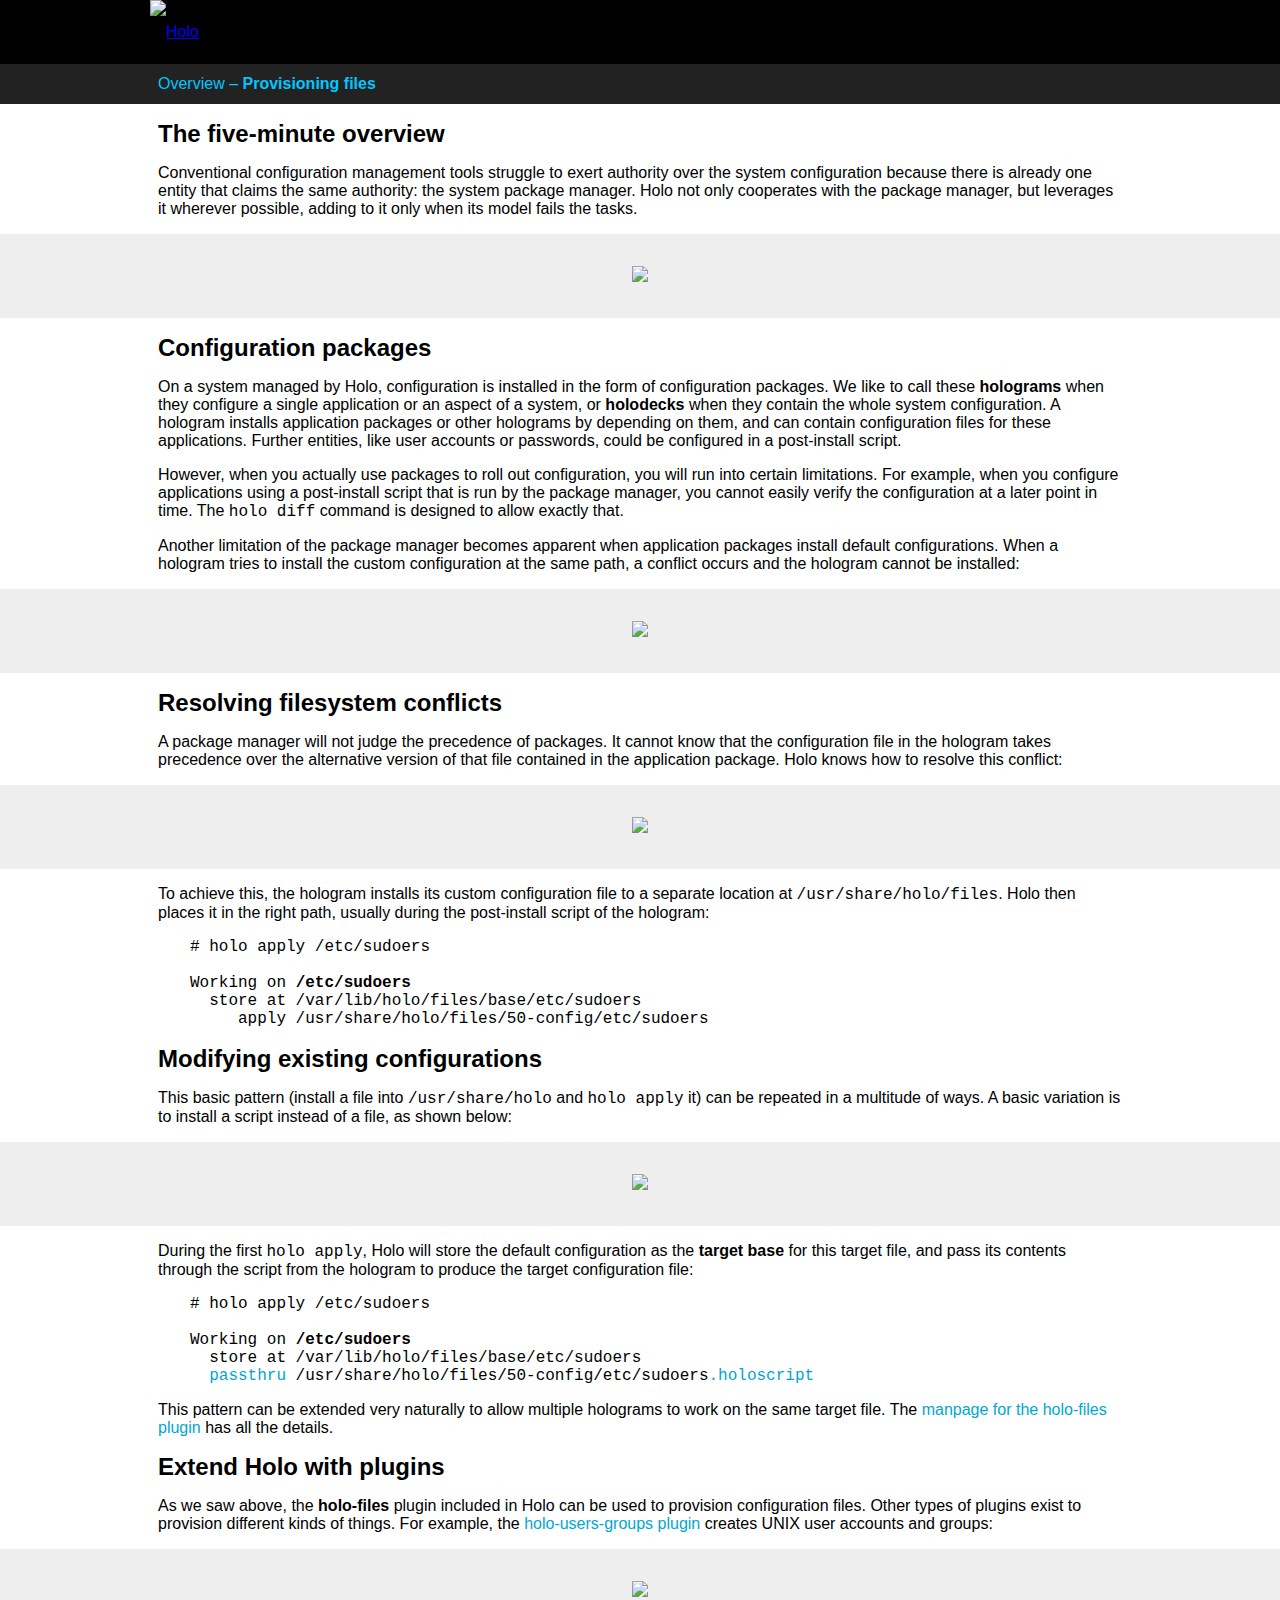
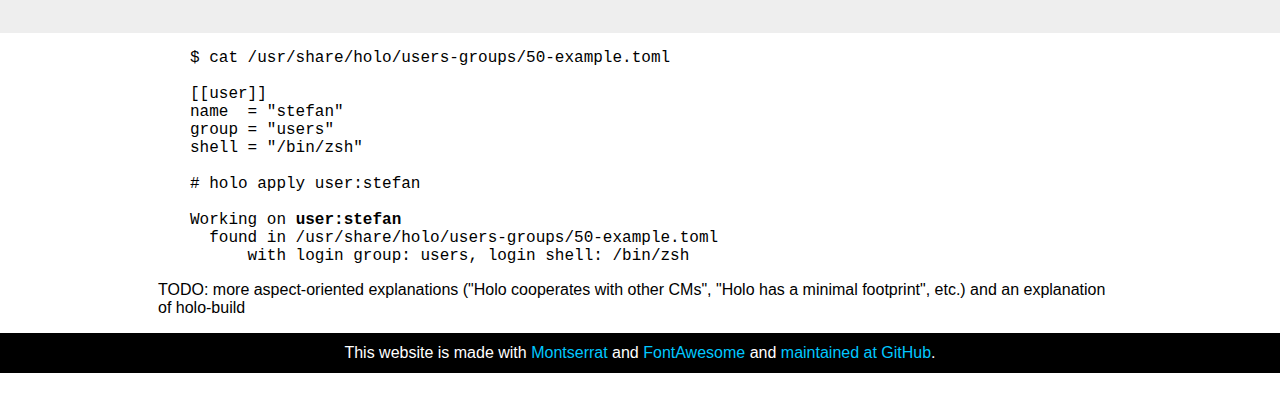
==== website/files.html @ a2f8c229 "new overview.html" ====
<!doctype html>
<html lang="en">
<head>
    <meta charset="utf-8">
    <meta name="viewport" content="width=device-width, initial-scale=1">
    <title>Holo - Minimalistic Configuration Management</title>
    <link rel="stylesheet" type="text/css" href="./site.css">
    <link rel="stylesheet" type="text/css" href="./font/font-awesome.min.css">
</head>
<body>
    <header id="primary">
        <div id="header-icon" class="fixed-width">
            <a href="overview.html"><img src="img/holo-logo.svg" alt="Holo" title="Go to overview"></a>
        </div>
        <div id="header-buttons" class="fixed-width">
            <a href="https://twitter.com/holocm" title="Follow on Twitter"><i class="fa fa-twitter"></i></a>
            <a href="https://github.com/holocm" title="Fork on GitHub"><i class="fa fa-github"></i></a>
        </div>
    </header>
    <header id="secondary">
        <div class="fixed-width">
          <a href="./overview.html">Overview</a>
          &ndash;
          <a href="./files.html" class="current">Provisioning files</a>
        </div>
    </header>
    <div id="content-container">
        <div class="fixed-width clearfix">
            <h1>The five-minute overview</h1>
            <p>Conventional configuration management tools struggle to exert authority over the system configuration because there is already one entity that claims the same authority: the system package manager. Holo not only cooperates with the package manager, but leverages it wherever possible, adding to it only when its model fails the tasks.</p>
        </div>
        <div class="standout"><img src="img/diagram-files1.svg"></div>
        <div class="fixed-width clearfix">
            <h1>Configuration packages</h1>
            <p>On a system managed by Holo, configuration is installed in the form of configuration packages. We like to call these <b>holograms</b> when they configure a single application or an aspect of a system, or <b>holodecks</b> when they contain the whole system configuration. A hologram installs application packages or other holograms by depending on them, and can contain configuration files for these applications. Further entities, like user accounts or passwords, could be configured in a post-install script.</p>
            <p>However, when you actually use packages to roll out configuration, you will run into certain limitations. For example, when you configure applications using a post-install script that is run by the package manager, you cannot easily verify the configuration at a later point in time. The <tt>holo diff</tt> command is designed to allow exactly that.</p>
            <p>Another limitation of the package manager becomes apparent when application packages install default configurations. When a hologram tries to install the custom configuration at the same path, a conflict occurs and the hologram cannot be installed:</p>
        </div>
        <div class="standout"><img src="img/diagram-files2.svg"></div>
        <div class="fixed-width clearfix">
            <h1>Resolving filesystem conflicts</h1>
            <p>A package manager will not judge the precedence of packages. It cannot know that the configuration file in the hologram takes precedence over the alternative version of that file contained in the application package. Holo knows how to resolve this conflict:</p>
        </div>
        <div class="standout"><img src="img/diagram-files3.svg"></div>
        <div class="fixed-width clearfix">
            <p>To achieve this, the hologram installs its custom configuration file to a separate location at <code>/usr/share/holo/files</code>. Holo then places it in the right path, usually during the post-install script of the hologram:</p>
            <pre><code># holo apply /etc/sudoers

Working on <b>/etc/sudoers</b>
  store at /var/lib/holo/files/base/etc/sudoers
     apply /usr/share/holo/files/50-config/etc/sudoers</code></pre>
            <h1>Modifying existing configurations</h1>
            <p>This basic pattern (install a file into <tt>/usr/share/holo</tt> and <tt>holo apply</tt> it) can be repeated in a multitude of ways. A basic variation is to install a script instead of a file, as shown below:</p>
        </div>
        <div class="standout"><img src="img/diagram-files4.svg"></div>
        <div class="fixed-width clearfix">
            <p>During the first <tt>holo apply</tt>, Holo will store the default configuration as the <b>target base</b> for this target file, and pass its contents through the script from the hologram to produce the target configuration file:
            <pre><code># holo apply /etc/sudoers

Working on <b>/etc/sudoers</b>
  store at /var/lib/holo/files/base/etc/sudoers
  <span class="highlight">passthru</span> /usr/share/holo/files/50-config/etc/sudoers<span class="highlight">.holoscript</span></code></pre>
            <p>This pattern can be extended very naturally to allow multiple holograms to work on the same target file. The <a href="./manual/holo-files.html">manpage for the holo-files plugin</a> has all the details.</p>
            <h1>Extend Holo with plugins</h1>
            <p>As we saw above, the <b>holo-files</b> plugin included in Holo can be used to provision configuration files. Other types of plugins exist to provision different kinds of things. For example, the <a href="https://github.com/holocm/holo-users-groups">holo-users-groups plugin</a> creates UNIX user accounts and groups:</p>
        </div>
        <div class="standout"><img src="img/diagram-users.svg"></div>
        <div class="fixed-width clearfix">
            <pre><code>$ cat /usr/share/holo/users-groups/50-example.toml

[[user]]
name  = "stefan"
group = "users"
shell = "/bin/zsh"

# holo apply user:stefan

Working on <b>user:stefan</b>
  found in /usr/share/holo/users-groups/50-example.toml
      with login group: users, login shell: /bin/zsh</code></pre>
            <p>TODO: more aspect-oriented explanations ("Holo cooperates with other CMs", "Holo has a minimal footprint", etc.) and an explanation of holo-build</p>
        </div>
    </div>
    <footer>
        <div class="fixed-width clearfix">
            This website is made with <a href="http://montserrat.zkysky.com.ar/en">Montserrat</a>
            and <a href="http://fontawesome.io">FontAwesome</a>
            and <a href="https://github.com/holocm/holo-docs/tree/master/website">maintained at GitHub</a>.
        </div>
    </footer>
</body>
</html>
---- website/site.css ----
@font-face {
  font-family: 'Montserrat';
  font-style: normal;
  font-weight: 400;
  src: local('Montserrat-Regular'), url(font/montserrat-400.ttf) format('truetype');
}

@font-face {
  font-family: 'Montserrat';
  font-style: normal;
  font-weight: 700;
  src: local('Montserrat-Bold'), url(font/montserrat-700.ttf) format('truetype');
}

html {
    margin: 0;
    padding: 0;
    font-family: Montserrat, sans-serif;
}

body {
    background: white;
    color: black;
    margin: 0;
    padding: 0;
}

.fixed-width {
    max-width: 980px;
    margin: 0 auto;
    padding: 0 0.5rem;
    box-sizing: border-box;
}

.clearfix {
    clear: both;
}
.clearfix::after, .clearfix::before {
    display: table;
    content: "";
}

/*******************************************************************************
 * pitch (only on index.html)
 */

#pitch {
    height: 100vh;
    line-height: 100vh;
    font-size: 1.5rem;
    background: black;
    color: #00C7FF;
    text-align: center;
}
#pitch-content {
    padding: 5rem 0;
    display: inline-block;
    vertical-align: middle;
    line-height: normal;
}

#pitch-content table {
    width: 100%;
}
#pitch-logo {
    width: 25%;
}
#pitch-logo img {
    width: 100%;
}
#pitch-text p {
    font-size: 2rem;
    margin: 0;
}
#pitch-text p + p {
    font-size: 3rem;
    margin-top: 0.5rem;
}

#pitch a.button {
    display: inline-block;
    border: 0;
    border-radius: 5px;
    padding: 0.5rem;
    margin: 0.5rem;
    background: #00C7FF;
    color: black !important;
    text-decoration: none !important;
}
#pitch a.button:hover, #pitch a.button:active, #pitch a.button:focus {
    background: white;
}

/* responsive elements: we usually just put a large-scale logo in the center
 * and remove the #header-icon, but don't do that on small screens */
@media (min-width: 980px) {
    #pitch #header-icon {
        display: none;
    }
}
@media (max-width: 979px) {
    #pitch-logo {
        width: 0%;
        display: none;
    }
}
/* on small screens, dial down the fontsizes a bit */
@media (max-height: 40rem) and (max-width: 700px) {
    #pitch          { font-size: 1rem }
    #pitch-text p   { font-size: 1.5rem }
    #pitch-text p+p { font-size: 2rem }
}

/*******************************************************************************
 * header (with logo and Twitter/Github links)
 */

header#primary {
    background: black;
    color: #00C7FF;
    height: 64px;
    line-height: 64px;
}

header#primary .fixed-width {
    padding: 0;
    height: 0;
    overflow: visible;
}

#header-buttons {
    text-align: right;
}

#header-buttons a {
    font-size: 40px;
    color: inherit !important;
    text-decoration: none !important;
    margin-right: 0.5rem;
}

#header-buttons a:hover, #header-buttons a:active, #header-buttons a:focus {
    color: white !important;
}

header#secondary {
    background: #222;
    color: #00C7FF;
    height: 2.5rem;
    line-height: 2.5rem;
    padding: 0 0.5rem;
}

header#secondary a {
    color: inherit !important;
    text-decoration: none !important;
}

header#secondary a:hover, header#secondary a:active, header#secondary a:focus {
    color: white !important;
}

header#secondary a.current {
    font-weight: bold;
}

/*******************************************************************************
 * content
 */

#content-container a, span.highlight {
    /* the blue highlight needs to be a bit darker to look the same against a
     * light background */
    color: #00A7D0 !important;
    text-decoration: none !important;
}

#content-container a:hover, #content-container a:active, #content-container a:focus {
    text-decoration: underline !important;
}

h1 {
    font-size: 1.5rem;
}

h2 {
    font-size: 1.2rem;
}

pre {
    max-width: 100%;
    overflow-x: auto;
    padding-left: 2rem;
}
pre > code {
    display: block;
}

pre, tt, code {
    font-size: 1rem;
}

/* pod2html wraps the content of <li> in <p> for some reason */
section li > p {
    margin: 0;
    padding: 0;
}

div.standout {
    background: #EEE;
    padding: 2rem 0;
    text-align: center;
}

div.standout img {
    width: 100%;
    max-width: 700px;
}

/*******************************************************************************
 * footer
 */

#content-container {
    /* ensure that the footer is at the bottom, without being position:fixed */
    min-height: calc(100vh - 64px - 2.5rem - 2.5rem);
}

footer {
    text-align: center;
    margin: 0;
    background: black;
    color: white;
}

footer .fixed-width {
    height: 2.5rem;
    line-height: 2.5rem;
}

footer a {
    color: #00C7FF !important;
    text-decoration: none !important;
}

footer a:hover, footer a:active, footer a:focus {
    text-decoration: underline !important;
}
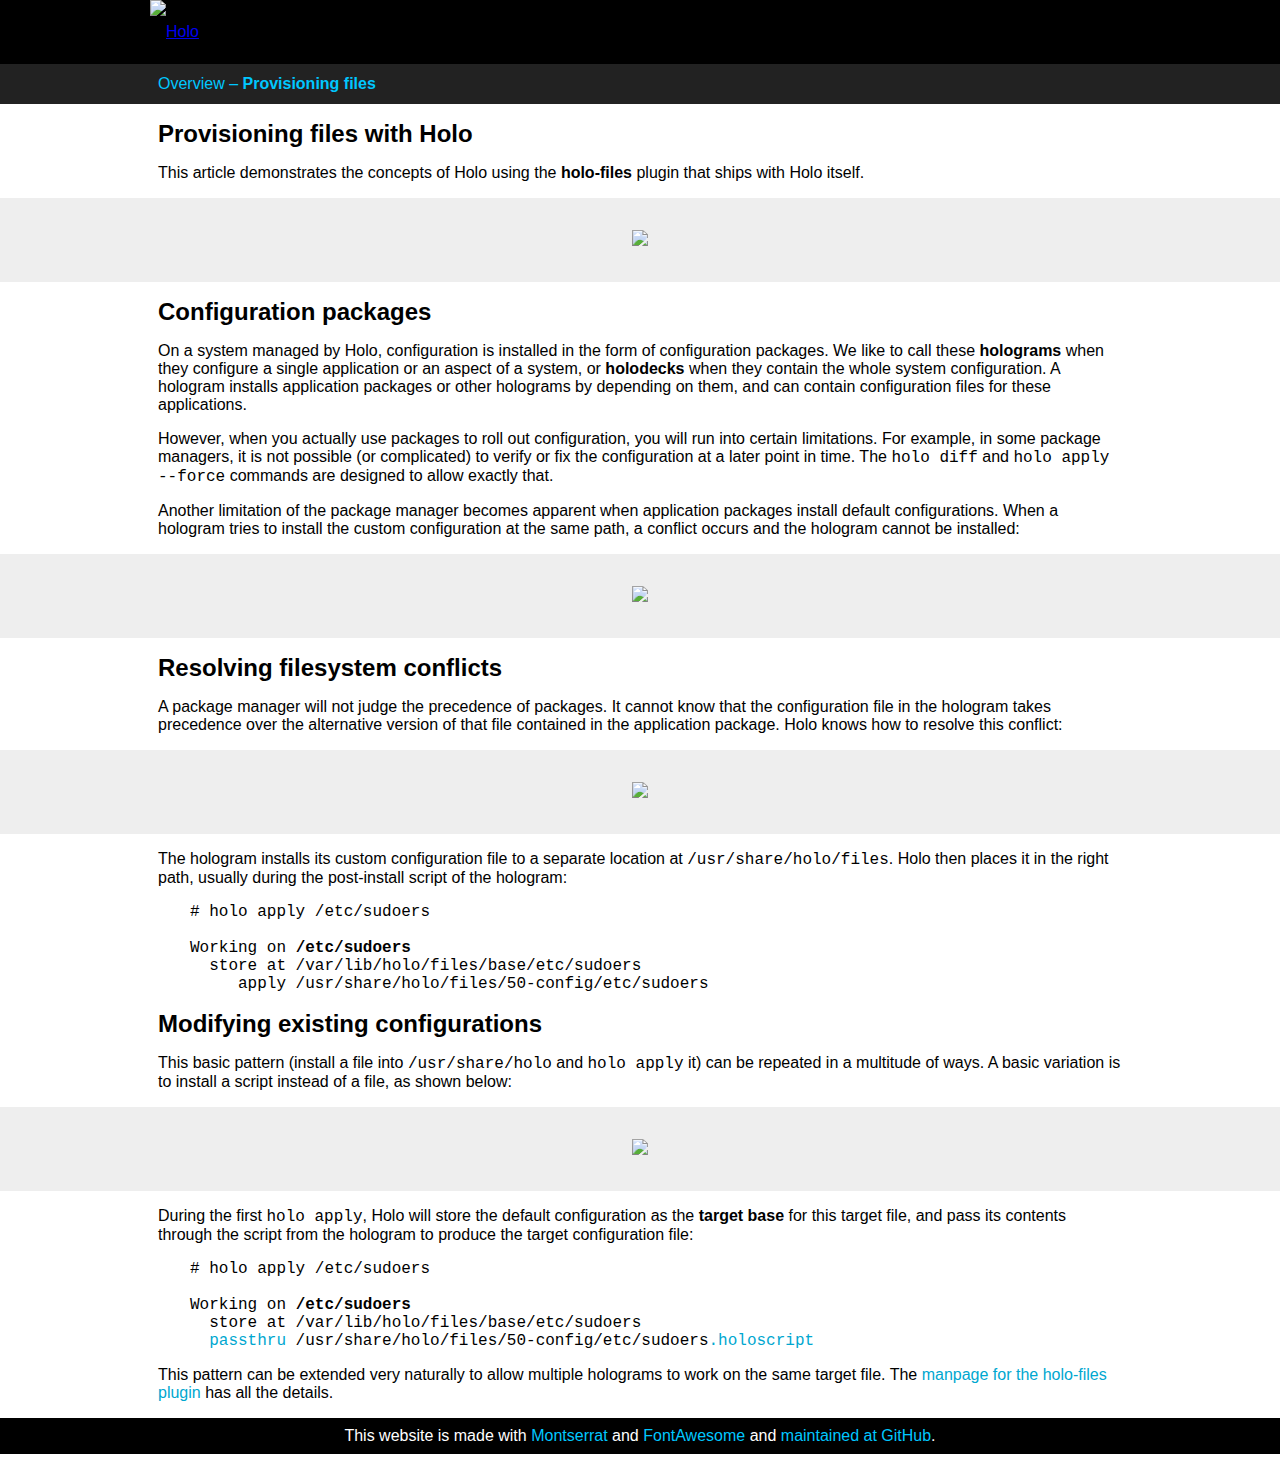
==== commit a76368c7: "fix markup" ====
--- a/website/files.html
+++ b/website/files.html
@@ -26,14 +26,14 @@
     </header>
     <div id="content-container">
         <div class="fixed-width clearfix">
-            <h1>The five-minute overview</h1>
-            <p>Conventional configuration management tools struggle to exert authority over the system configuration because there is already one entity that claims the same authority: the system package manager. Holo not only cooperates with the package manager, but leverages it wherever possible, adding to it only when its model fails the tasks.</p>
+            <h1>Provisioning files with Holo</h1>
+            <p>This article demonstrates the concepts of Holo using the <b>holo-files</b> plugin that ships with Holo itself.</p>
         </div>
         <div class="standout"><img src="img/diagram-files1.svg"></div>
         <div class="fixed-width clearfix">
             <h1>Configuration packages</h1>
-            <p>On a system managed by Holo, configuration is installed in the form of configuration packages. We like to call these <b>holograms</b> when they configure a single application or an aspect of a system, or <b>holodecks</b> when they contain the whole system configuration. A hologram installs application packages or other holograms by depending on them, and can contain configuration files for these applications. Further entities, like user accounts or passwords, could be configured in a post-install script.</p>
-            <p>However, when you actually use packages to roll out configuration, you will run into certain limitations. For example, when you configure applications using a post-install script that is run by the package manager, you cannot easily verify the configuration at a later point in time. The <tt>holo diff</tt> command is designed to allow exactly that.</p>
+            <p>On a system managed by Holo, configuration is installed in the form of configuration packages. We like to call these <b>holograms</b> when they configure a single application or an aspect of a system, or <b>holodecks</b> when they contain the whole system configuration. A hologram installs application packages or other holograms by depending on them, and can contain configuration files for these applications.</p>
+            <p>However, when you actually use packages to roll out configuration, you will run into certain limitations. For example, in some package managers, it is not possible (or complicated) to verify or fix the configuration at a later point in time. The <tt>holo diff</tt> and <tt>holo apply --force</tt> commands are designed to allow exactly that.</p>
             <p>Another limitation of the package manager becomes apparent when application packages install default configurations. When a hologram tries to install the custom configuration at the same path, a conflict occurs and the hologram cannot be installed:</p>
         </div>
         <div class="standout"><img src="img/diagram-files2.svg"></div>
@@ -43,7 +43,7 @@
         </div>
         <div class="standout"><img src="img/diagram-files3.svg"></div>
         <div class="fixed-width clearfix">
-            <p>To achieve this, the hologram installs its custom configuration file to a separate location at <code>/usr/share/holo/files</code>. Holo then places it in the right path, usually during the post-install script of the hologram:</p>
+            <p>The hologram installs its custom configuration file to a separate location at <code>/usr/share/holo/files</code>. Holo then places it in the right path, usually during the post-install script of the hologram:</p>
             <pre><code># holo apply /etc/sudoers
 
 Working on <b>/etc/sudoers</b>
@@ -60,25 +60,7 @@
 Working on <b>/etc/sudoers</b>
   store at /var/lib/holo/files/base/etc/sudoers
   <span class="highlight">passthru</span> /usr/share/holo/files/50-config/etc/sudoers<span class="highlight">.holoscript</span></code></pre>
-            <p>This pattern can be extended very naturally to allow multiple holograms to work on the same target file. The <a href="./manual/holo-files.html">manpage for the holo-files plugin</a> has all the details.</p>
-            <h1>Extend Holo with plugins</h1>
-            <p>As we saw above, the <b>holo-files</b> plugin included in Holo can be used to provision configuration files. Other types of plugins exist to provision different kinds of things. For example, the <a href="https://github.com/holocm/holo-users-groups">holo-users-groups plugin</a> creates UNIX user accounts and groups:</p>
-        </div>
-        <div class="standout"><img src="img/diagram-users.svg"></div>
-        <div class="fixed-width clearfix">
-            <pre><code>$ cat /usr/share/holo/users-groups/50-example.toml
-
-[[user]]
-name  = "stefan"
-group = "users"
-shell = "/bin/zsh"
-
-# holo apply user:stefan
-
-Working on <b>user:stefan</b>
-  found in /usr/share/holo/users-groups/50-example.toml
-      with login group: users, login shell: /bin/zsh</code></pre>
-            <p>TODO: more aspect-oriented explanations ("Holo cooperates with other CMs", "Holo has a minimal footprint", etc.) and an explanation of holo-build</p>
+            <p>This pattern can be extended very naturally to allow multiple holograms to work on the same target file. The <a href="https://github.com/holocm/holo/blob/master/doc/holo-files.8.pod">manpage for the holo-files plugin</a> has all the details.</p>
         </div>
     </div>
     <footer>
--- a/website/site.css
+++ b/website/site.css
@@ -45,34 +45,21 @@
  */
 
 #pitch {
-    height: 100vh;
-    line-height: 100vh;
     font-size: 1.5rem;
     background: black;
     color: #00C7FF;
     text-align: center;
 }
-#pitch-content {
-    padding: 5rem 0;
-    display: inline-block;
-    vertical-align: middle;
-    line-height: normal;
-}
-
-#pitch-content table {
-    width: 100%;
-}
-#pitch-logo {
-    width: 25%;
-}
+
 #pitch-logo img {
-    width: 100%;
-}
-#pitch-text p {
+    height: 400px;
+    max-height: 30vh;
+}
+#pitch-text-1 {
     font-size: 2rem;
     margin: 0;
 }
-#pitch-text p + p {
+#pitch-text-2 {
     font-size: 3rem;
     margin-top: 0.5rem;
 }
@@ -91,24 +78,11 @@
     background: white;
 }
 
-/* responsive elements: we usually just put a large-scale logo in the center
- * and remove the #header-icon, but don't do that on small screens */
-@media (min-width: 980px) {
-    #pitch #header-icon {
-        display: none;
-    }
-}
-@media (max-width: 979px) {
-    #pitch-logo {
-        width: 0%;
-        display: none;
-    }
-}
 /* on small screens, dial down the fontsizes a bit */
 @media (max-height: 40rem) and (max-width: 700px) {
-    #pitch          { font-size: 1rem }
-    #pitch-text p   { font-size: 1.5rem }
-    #pitch-text p+p { font-size: 2rem }
+    #pitch        { font-size: 1rem }
+    #pitch-text-1 { font-size: 1.5rem }
+    #pitch-text-2 { font-size: 2rem }
 }
 
 /*******************************************************************************
@@ -223,19 +197,19 @@
 
 #content-container {
     /* ensure that the footer is at the bottom, without being position:fixed */
-    min-height: calc(100vh - 64px - 2.5rem - 2.5rem);
+    min-height: calc(100vh - 64px - 2.5rem - 2.3rem);
 }
 
 footer {
     text-align: center;
     margin: 0;
+    padding: 0.5rem 0;
     background: black;
     color: white;
 }
 
 footer .fixed-width {
-    height: 2.5rem;
-    line-height: 2.5rem;
+    line-height: 1.3rem;
 }
 
 footer a {
